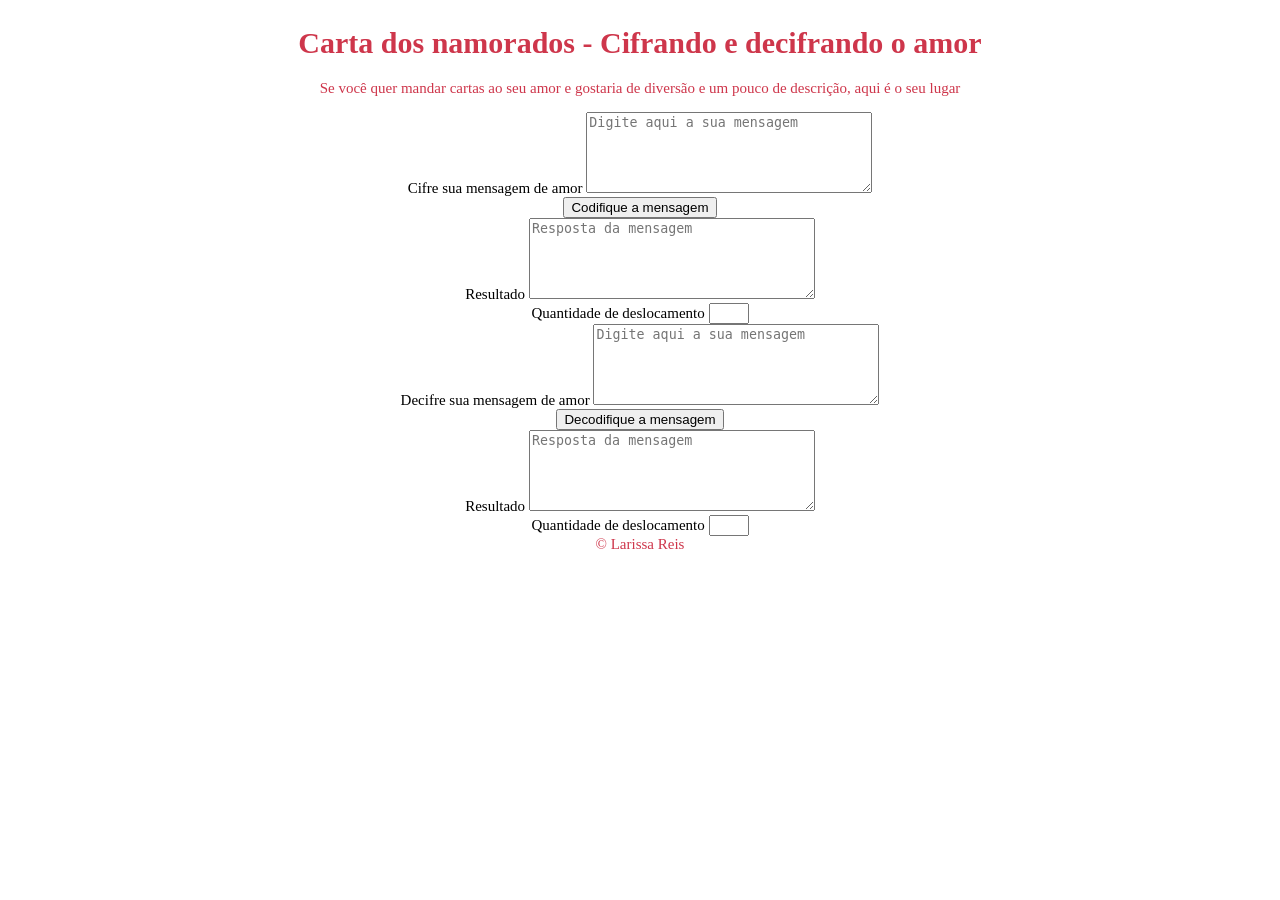
==== src/index.html @ 29d7477f "commit primeiras alterações" ====
<!DOCTYPE html>
<html>
  <head>
    <meta charset="utf-8">
    <title>Caesar Cipher</title>
    <link rel="stylesheet" href="style.css" />
  </head>
 <body>
    <header>
    <h1>Carta dos namorados - Cifrando e decifrando o amor</h1>
    <p>Se você quer mandar cartas ao seu amor e gostaria de diversão e um pouco de descrição, aqui é o seu lugar</p>
    
    </header>

    <main>
<div class="cifrar">
    <label for="cifrar">Cifre sua mensagem de amor</label>
    <textarea id="cifrar" name="cifrar" rows="5" cols="33" placeholder="Digite aqui a sua mensagem"></textarea>
</div>

<div class="button">
    <button id="button1" value="Codifique">Codifique a mensagem</button>
</div>
<div class="result">
    <label for="resultado">Resultado</label>
    <textarea id="resultado1" name="resultado1" rows="5" cols="33" placeholder="Resposta da mensagem"></textarea>
</div>
<div class="offset">
    <label for="number">Quantidade de deslocamento</label>
    <input type="number" id="deslocamento" name="deslocamento" min="01" max="02">
</div>

<div class="decifrar">
    <label for="decifrar">Decifre sua mensagem de amor</label>
    <textarea id="decifrar" name="decifrar" rows="5" cols="33" placeholder="Digite aqui a sua mensagem"></textarea>
</div>

<div class="button">
    <button id="button2" value="Decodifique">Decodifique a mensagem</button>
</div>
<div class="result">
    <label for="resultado2">Resultado</label>
    <textarea id="resultado2" name="resultado2" rows="5" cols="33" placeholder="Resposta da mensagem"></textarea>
</div>
<div class="offset">
    <label for="number">Quantidade de deslocamento</label>
    <input type="number" id="deslocamento" name="deslocamento" min="01" max="02">
</div>
    </main>



<footer>
  
  &copy Larissa Reis

</footer>
    <script src="index.js" type="module"></script>
    </html>
</body>
</html>
---- src/style.css ----
body{
    background-image: url(C:/Users/lalah/Documents/Corações.png); 
    height: 100%;;
    background-size: 100%;
    font-family: cursive;
    font-size: 15px;
    background-repeat: no-repeat;
    margin: 2%;
    text-align: center;
    color: rgb(206, 54, 75);
}
main{
    color: black;
}
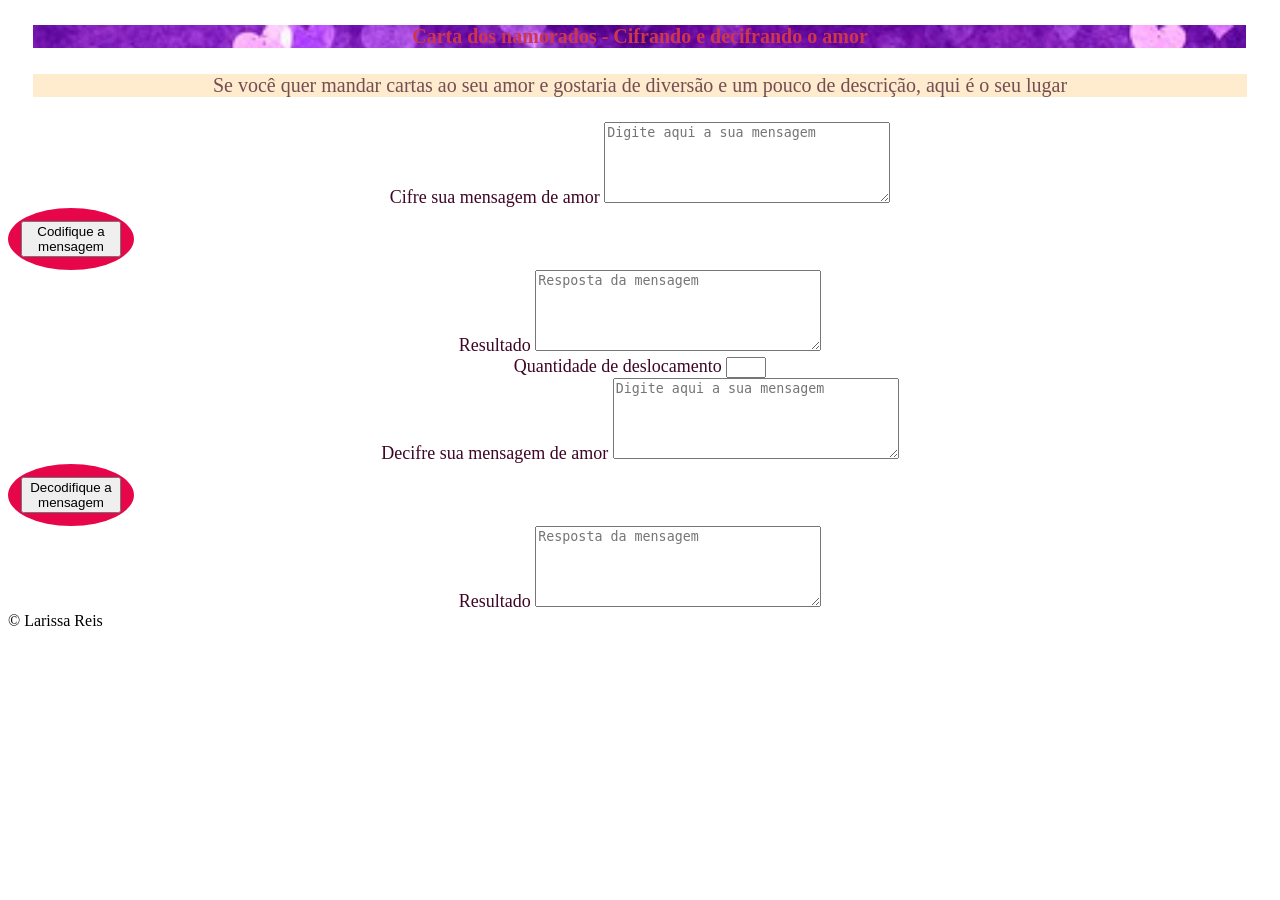
==== commit f93fefeb: "Novas alterações" ====
--- a/src/index.html
+++ b/src/index.html
@@ -7,45 +7,42 @@
   </head>
  <body>
     <header>
-    <h1>Carta dos namorados - Cifrando e decifrando o amor</h1>
-    <p>Se você quer mandar cartas ao seu amor e gostaria de diversão e um pouco de descrição, aqui é o seu lugar</p>
+    <h1 class = "body">Carta dos namorados - Cifrando e decifrando o amor</h1>
+    <p class = "body2">Se você quer mandar cartas ao seu amor e gostaria de diversão e um pouco de descrição, aqui é o seu lugar</p>
     
     </header>
 
-    <main>
+    <main class = "meio">
 <div class="cifrar">
     <label for="cifrar">Cifre sua mensagem de amor</label>
-    <textarea id="cifrar" name="cifrar" rows="5" cols="33" placeholder="Digite aqui a sua mensagem"></textarea>
+    <textarea id="cifrar" class= "cifrar" name="cifrar" rows="5" cols="33" placeholder="Digite aqui a sua mensagem"></textarea>
 </div>
 
 <div class="button">
-    <button id="button1" value="Codifique">Codifique a mensagem</button>
+    <button id="button1" class= "cifrar" value="Codifique">Codifique a mensagem</button>
 </div>
 <div class="result">
-    <label for="resultado">Resultado</label>
-    <textarea id="resultado1" name="resultado1" rows="5" cols="33" placeholder="Resposta da mensagem"></textarea>
+    <label for="resultado1">Resultado</label>
+    <textarea id="resultado1" class= "cifrar" name="resultado1" rows="5" cols="33" placeholder="Resposta da mensagem"></textarea>
 </div>
 <div class="offset">
     <label for="number">Quantidade de deslocamento</label>
-    <input type="number" id="deslocamento" name="deslocamento" min="01" max="02">
+    <input type="number" class= "cifrar" id="deslocamento" name="deslocamento" min="01" max="01">
 </div>
 
 <div class="decifrar">
     <label for="decifrar">Decifre sua mensagem de amor</label>
-    <textarea id="decifrar" name="decifrar" rows="5" cols="33" placeholder="Digite aqui a sua mensagem"></textarea>
+    <textarea id="decifrar" class= "decifrar" name="decifrar" rows="5" cols="33" placeholder="Digite aqui a sua mensagem"></textarea>
 </div>
 
-<div class="button">
-    <button id="button2" value="Decodifique">Decodifique a mensagem</button>
+<div class="button2">
+    <button id="button2" value="Decodifique" class= "decifrar">Decodifique a mensagem</button>
 </div>
-<div class="result">
+<div class="result2">
     <label for="resultado2">Resultado</label>
-    <textarea id="resultado2" name="resultado2" rows="5" cols="33" placeholder="Resposta da mensagem"></textarea>
+    <textarea id="resultado2" class= "decifrar" name="resultado2" rows="5" cols="33" placeholder="Resposta da mensagem"></textarea>
 </div>
-<div class="offset">
-    <label for="number">Quantidade de deslocamento</label>
-    <input type="number" id="deslocamento" name="deslocamento" min="01" max="02">
-</div>
+
     </main>
 
 
--- a/src/style.css
+++ b/src/style.css
@@ -1,14 +1,55 @@
-body{
-    background-image: url(C:/Users/lalah/Documents/Corações.png); 
-    height: 100%;;
+.body{
+   
+    background-image: url(../hearts.jpg);
     background-size: 100%;
     font-family: cursive;
-    font-size: 15px;
+    font-size: 20px;
     background-repeat: no-repeat;
     margin: 2%;
     text-align: center;
     color: rgb(206, 54, 75);
 }
-main{
-    color: black;
-}+.body2{
+    background-size: 100%;
+    font-family: cursive;
+    font-size: 20px;
+    margin: 2%;
+    text-align: center;
+    color: rgb(116, 78, 83);
+    background-color: blanchedalmond;
+}
+.meio{
+    font-size: 18px;
+    text-align: center;
+    color:rgb(63, 6, 37)
+   
+    
+}
+.button{
+    text-align: center;
+	border-radius: 30%;
+    padding: 10px;
+    background-color: rgb(231, 6, 74);
+    border-radius: 50%;
+    color:rgb(231, 6, 74) ;
+	border-style: solid;
+    width: 100px
+    
+}
+.button2{
+    text-align: center;
+    border-radius: 30%;
+    padding: 10px;
+    background-color: rgb(231, 6, 74);
+    border-radius: 50%;
+    color:rgb(231, 6, 74) ;
+	border-style: solid;
+    width: 100px
+}
+
+
+
+
+
+
+
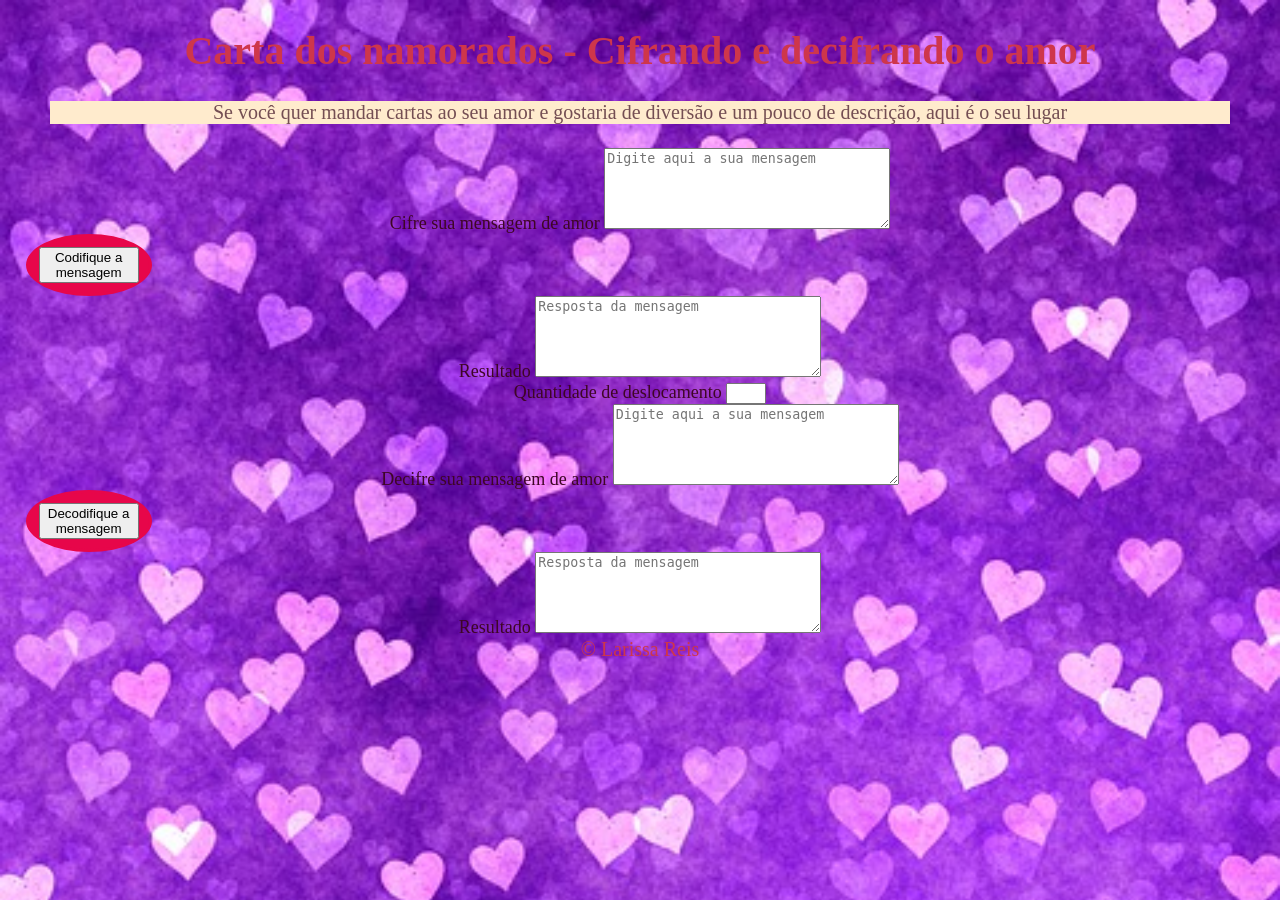
==== commit 74689936: "Novas alterações2" ====
--- a/src/index.html
+++ b/src/index.html
@@ -7,8 +7,8 @@
   </head>
  <body>
     <header>
-    <h1 class = "body">Carta dos namorados - Cifrando e decifrando o amor</h1>
-    <p class = "body2">Se você quer mandar cartas ao seu amor e gostaria de diversão e um pouco de descrição, aqui é o seu lugar</p>
+    <h1>Carta dos namorados - Cifrando e decifrando o amor</h1>
+    <p class ="body2">Se você quer mandar cartas ao seu amor e gostaria de diversão e um pouco de descrição, aqui é o seu lugar</p>
     
     </header>
 
@@ -23,7 +23,7 @@
 </div>
 <div class="result">
     <label for="resultado1">Resultado</label>
-    <textarea id="resultado1" class= "cifrar" name="resultado1" rows="5" cols="33" placeholder="Resposta da mensagem"></textarea>
+    <textarea id="Resultado1" class= "cifrar" name="resultado1" rows="5" cols="33" placeholder="Resposta da mensagem"></textarea>
 </div>
 <div class="offset">
     <label for="number">Quantidade de deslocamento</label>
@@ -40,7 +40,7 @@
 </div>
 <div class="result2">
     <label for="resultado2">Resultado</label>
-    <textarea id="resultado2" class= "decifrar" name="resultado2" rows="5" cols="33" placeholder="Resposta da mensagem"></textarea>
+    <textarea id="Resultado2" class= "decifrar" name="resultado2" rows="5" cols="33" placeholder="Resposta da mensagem"></textarea>
 </div>
 
     </main>
--- a/src/style.css
+++ b/src/style.css
@@ -1,6 +1,6 @@
-.body{
+body{
    
-    background-image: url(../hearts.jpg);
+    background-image: url(hearts.jpg);
     background-size: 100%;
     font-family: cursive;
     font-size: 20px;
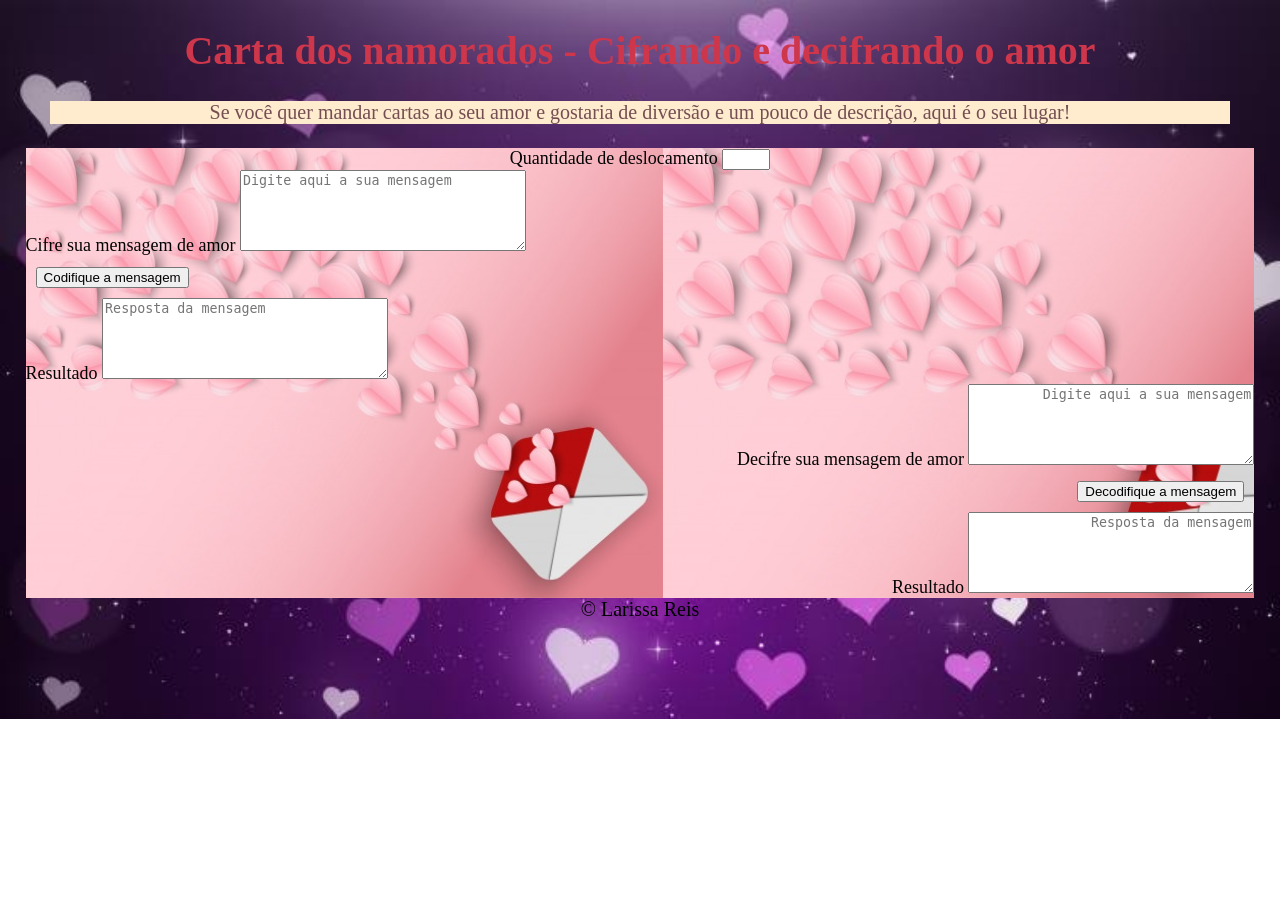
==== commit 58d79bac: "Novas alterações 3" ====
--- a/src/index.html
+++ b/src/index.html
@@ -8,11 +8,15 @@
  <body>
     <header>
     <h1>Carta dos namorados - Cifrando e decifrando o amor</h1>
-    <p class ="body2">Se você quer mandar cartas ao seu amor e gostaria de diversão e um pouco de descrição, aqui é o seu lugar</p>
+    <p class ="body2">Se você quer mandar cartas ao seu amor e gostaria de diversão e um pouco de descrição, aqui é o seu lugar!</p>
     
     </header>
 
     <main class = "meio">
+<div class="offset">
+    <label for="number">Quantidade de deslocamento</label>
+    <input type="number" class= "cifrar" id="deslocamento" name="deslocamento" min="01" max="26">
+    </div>
 <div class="cifrar">
     <label for="cifrar">Cifre sua mensagem de amor</label>
     <textarea id="cifrar" class= "cifrar" name="cifrar" rows="5" cols="33" placeholder="Digite aqui a sua mensagem"></textarea>
@@ -25,10 +29,7 @@
     <label for="resultado1">Resultado</label>
     <textarea id="Resultado1" class= "cifrar" name="resultado1" rows="5" cols="33" placeholder="Resposta da mensagem"></textarea>
 </div>
-<div class="offset">
-    <label for="number">Quantidade de deslocamento</label>
-    <input type="number" class= "cifrar" id="deslocamento" name="deslocamento" min="01" max="01">
-</div>
+
 
 <div class="decifrar">
     <label for="decifrar">Decifre sua mensagem de amor</label>
--- a/src/style.css
+++ b/src/style.css
@@ -1,6 +1,6 @@
 body{
    
-    background-image: url(hearts.jpg);
+    background-image: url(heart.jpeg);
     background-size: 100%;
     font-family: cursive;
     font-size: 20px;
@@ -8,6 +8,7 @@
     margin: 2%;
     text-align: center;
     color: rgb(206, 54, 75);
+    
 }
 .body2{
     background-size: 100%;
@@ -21,35 +22,46 @@
 .meio{
     font-size: 18px;
     text-align: center;
-    color:rgb(63, 6, 37)
-   
+    background-image: url(carta.jpg);
+    background-size: contain;
+    color:rgba(0, 0, 0, 0.993)
+
+}
+.cifrar{
+    text-align: left;
+}
+
+.button{
+    text-align: left;
+	border-radius: 30%;
+    padding: 10px;
+}
+    
+.result{
+    text-align: left;
+}
+.decifrar{
+    text-align: right;
+}
+.button2{
+    text-align: right;
+    border-radius: 30%;
+    padding: 10px;
     
 }
-.button{
-    text-align: center;
-	border-radius: 30%;
-    padding: 10px;
-    background-color: rgb(231, 6, 74);
+.result2{
+    text-align: right;
+}
+
+footer{
+    color: black;
+}
+
+/*background-color: rgb(231, 6, 74);
     border-radius: 50%;
     color:rgb(231, 6, 74) ;
 	border-style: solid;
     width: 100px
-    
-}
-.button2{
-    text-align: center;
-    border-radius: 30%;
-    padding: 10px;
-    background-color: rgb(231, 6, 74);
-    border-radius: 50%;
-    color:rgb(231, 6, 74) ;
-	border-style: solid;
-    width: 100px
-}
 
 
 
-
-
-
-
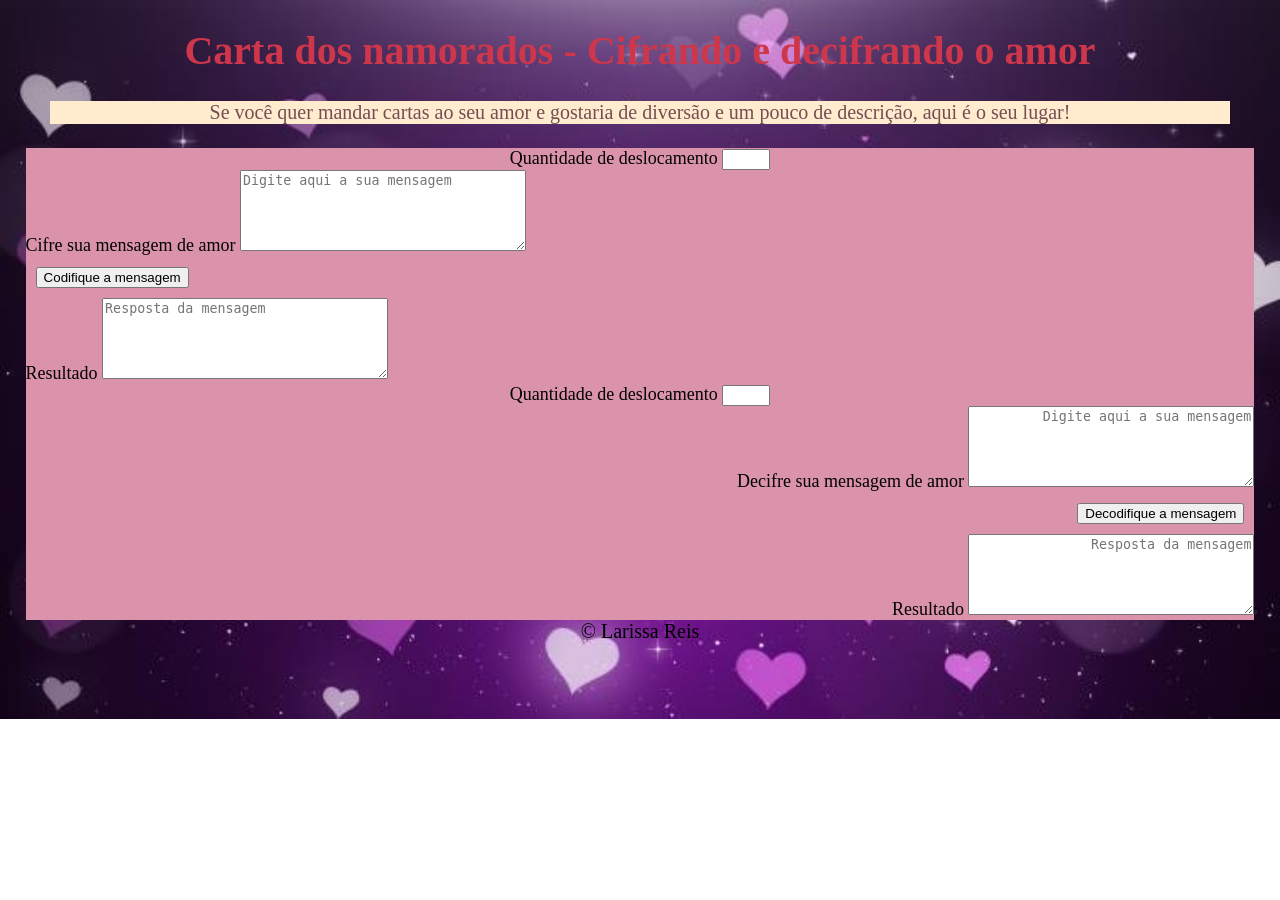
==== commit 2a469cb2: "Novas alterações 4" ====
--- a/src/index.html
+++ b/src/index.html
@@ -29,13 +29,16 @@
     <label for="resultado1">Resultado</label>
     <textarea id="Resultado1" class= "cifrar" name="resultado1" rows="5" cols="33" placeholder="Resposta da mensagem"></textarea>
 </div>
-
-
+</section>
+<div class="offset">
+    <label for="number">Quantidade de deslocamento</label>
+    <input type="number" class= "cifrar" id="deslocamento2" name="deslocamento" min="01" max="26">
+    </div>
 <div class="decifrar">
     <label for="decifrar">Decifre sua mensagem de amor</label>
     <textarea id="decifrar" class= "decifrar" name="decifrar" rows="5" cols="33" placeholder="Digite aqui a sua mensagem"></textarea>
 </div>
-
+</section>
 <div class="button2">
     <button id="button2" value="Decodifique" class= "decifrar">Decodifique a mensagem</button>
 </div>
--- a/src/style.css
+++ b/src/style.css
@@ -19,18 +19,17 @@
     color: rgb(116, 78, 83);
     background-color: blanchedalmond;
 }
+
 .meio{
-    font-size: 18px;
-    text-align: center;
-    background-image: url(carta.jpg);
-    background-size: contain;
-    color:rgba(0, 0, 0, 0.993)
-
-}
-.cifrar{
-    text-align: left;
+font-size: 18px;
+text-align: center;
+background-color: rgb(218, 147, 171);
+color:rgba(0, 0, 0, 0.993)
 }
 
+.cifrar{
+  text-align: left;  
+}
 .button{
     text-align: left;
 	border-radius: 30%;
@@ -40,6 +39,7 @@
 .result{
     text-align: left;
 }
+
 .decifrar{
     text-align: right;
 }
@@ -57,11 +57,4 @@
     color: black;
 }
 
-/*background-color: rgb(231, 6, 74);
-    border-radius: 50%;
-    color:rgb(231, 6, 74) ;
-	border-style: solid;
-    width: 100px
 
-
-
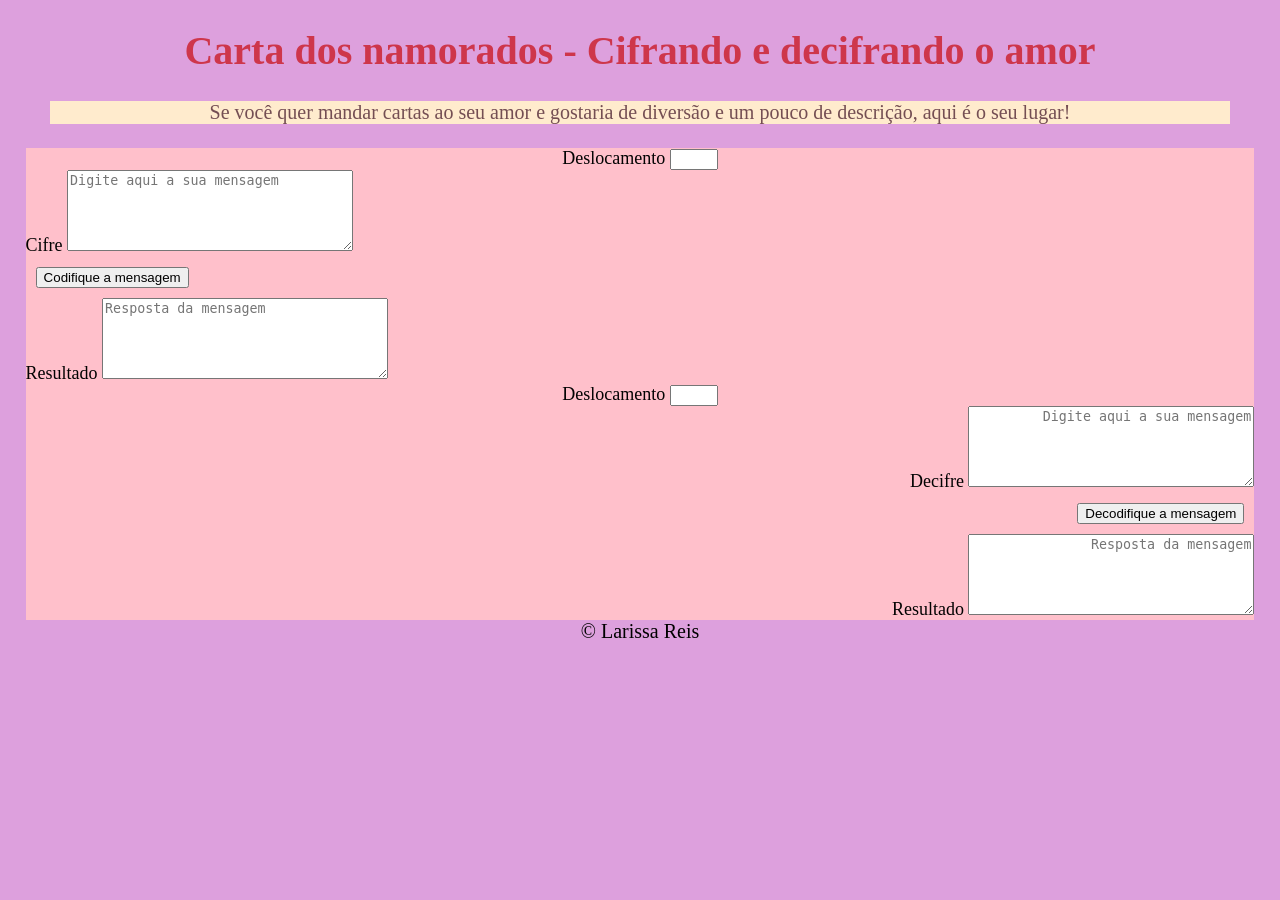
==== commit e2522ae1: "ALterações no cypher" ====
--- a/src/index.html
+++ b/src/index.html
@@ -11,14 +11,13 @@
     <p class ="body2">Se você quer mandar cartas ao seu amor e gostaria de diversão e um pouco de descrição, aqui é o seu lugar!</p>
     
     </header>
-
     <main class = "meio">
 <div class="offset">
-    <label for="number">Quantidade de deslocamento</label>
+    <label for="number">Deslocamento</label>
     <input type="number" class= "cifrar" id="deslocamento" name="deslocamento" min="01" max="26">
     </div>
 <div class="cifrar">
-    <label for="cifrar">Cifre sua mensagem de amor</label>
+    <label for="cifrar">Cifre</label>
     <textarea id="cifrar" class= "cifrar" name="cifrar" rows="5" cols="33" placeholder="Digite aqui a sua mensagem"></textarea>
 </div>
 
@@ -29,16 +28,14 @@
     <label for="resultado1">Resultado</label>
     <textarea id="Resultado1" class= "cifrar" name="resultado1" rows="5" cols="33" placeholder="Resposta da mensagem"></textarea>
 </div>
-</section>
 <div class="offset">
-    <label for="number">Quantidade de deslocamento</label>
+    <label for="number">Deslocamento</label>
     <input type="number" class= "cifrar" id="deslocamento2" name="deslocamento" min="01" max="26">
     </div>
 <div class="decifrar">
-    <label for="decifrar">Decifre sua mensagem de amor</label>
+    <label for="decifrar">Decifre</label>
     <textarea id="decifrar" class= "decifrar" name="decifrar" rows="5" cols="33" placeholder="Digite aqui a sua mensagem"></textarea>
 </div>
-</section>
 <div class="button2">
     <button id="button2" value="Decodifique" class= "decifrar">Decodifique a mensagem</button>
 </div>
--- a/src/style.css
+++ b/src/style.css
@@ -1,7 +1,6 @@
 body{
    
-    background-image: url(heart.jpeg);
-    background-size: 100%;
+    background-color: #DDA0DD;
     font-family: cursive;
     font-size: 20px;
     background-repeat: no-repeat;
@@ -10,6 +9,7 @@
     color: rgb(206, 54, 75);
     
 }
+
 .body2{
     background-size: 100%;
     font-family: cursive;
@@ -23,7 +23,7 @@
 .meio{
 font-size: 18px;
 text-align: center;
-background-color: rgb(218, 147, 171);
+background-color: #FFC0CB;
 color:rgba(0, 0, 0, 0.993)
 }
 
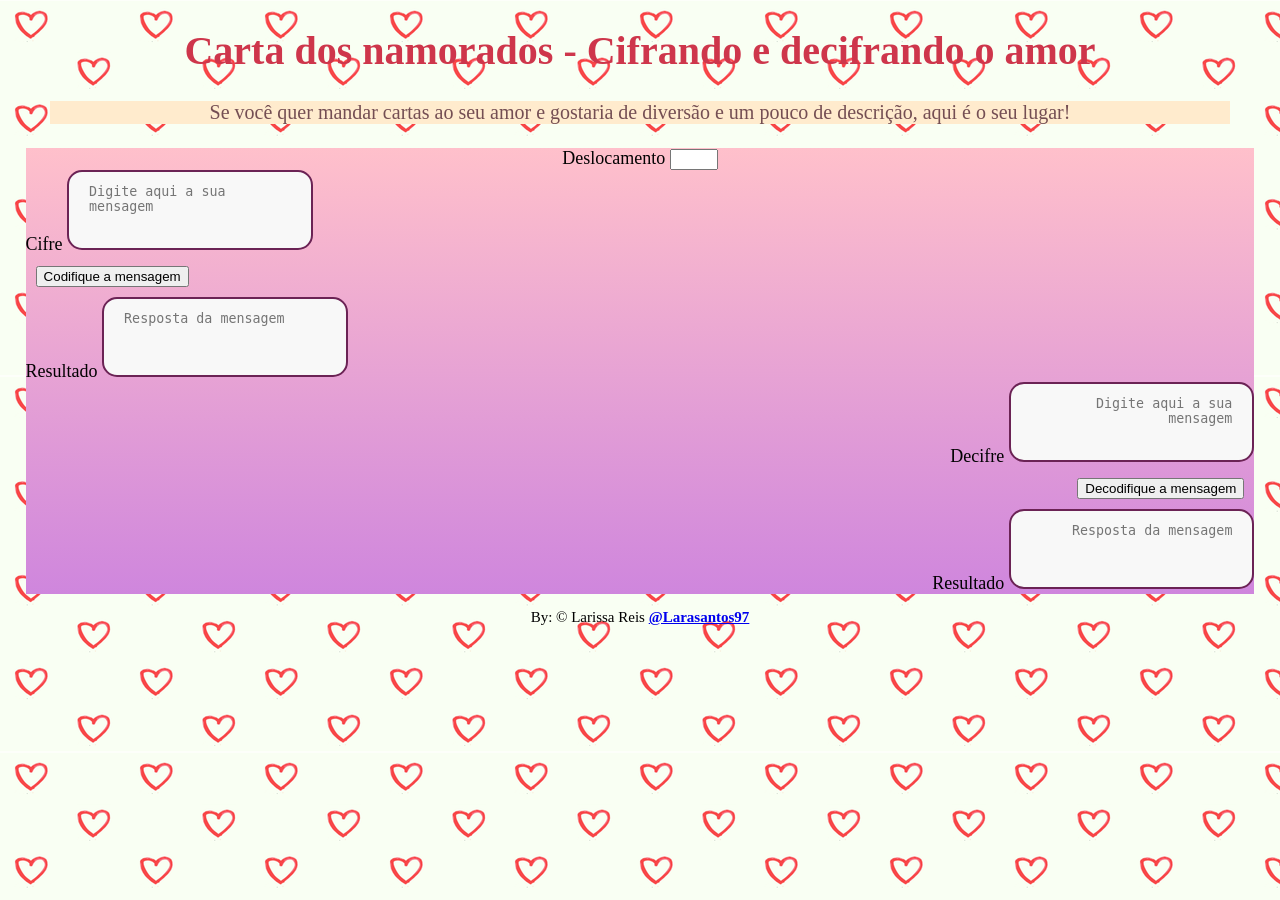
==== commit 6b5c2f23: "Fase final" ====
--- a/src/index.html
+++ b/src/index.html
@@ -28,10 +28,6 @@
     <label for="resultado1">Resultado</label>
     <textarea id="Resultado1" class= "cifrar" name="resultado1" rows="5" cols="33" placeholder="Resposta da mensagem"></textarea>
 </div>
-<div class="offset">
-    <label for="number">Deslocamento</label>
-    <input type="number" class= "cifrar" id="deslocamento2" name="deslocamento" min="01" max="26">
-    </div>
 <div class="decifrar">
     <label for="decifrar">Decifre</label>
     <textarea id="decifrar" class= "decifrar" name="decifrar" rows="5" cols="33" placeholder="Digite aqui a sua mensagem"></textarea>
@@ -50,7 +46,11 @@
 
 <footer>
   
-  &copy Larissa Reis
+  <p> By: &copy Larissa Reis
+ <a href="https://github.com/Larasantos97" target="_blank">
+     <strong class = "github">@Larasantos97</strong></a>
+ 
+</p>
 
 </footer>
     <script src="index.js" type="module"></script>
--- a/src/style.css
+++ b/src/style.css
@@ -1,15 +1,24 @@
 body{
-   
-    background-color: #DDA0DD;
+    background-image: url("heart.png");
+    
     font-family: cursive;
     font-size: 20px;
-    background-repeat: no-repeat;
+    background-repeat: repeat;
     margin: 2%;
     text-align: center;
     color: rgb(206, 54, 75);
     
 }
-
+textarea {
+    width: 20%;
+    height: 80px;
+    padding: 12px 20px;
+    box-sizing: border-box;
+    border: 2px solid rgb(107, 35, 85);
+    border-radius: 15px;
+    background-color: #f8f8f8;
+    resize: none;
+  }
 .body2{
     background-size: 100%;
     font-family: cursive;
@@ -23,9 +32,10 @@
 .meio{
 font-size: 18px;
 text-align: center;
-background-color: #FFC0CB;
+background: linear-gradient(#FFC0CB, rgb(207, 134, 221));
 color:rgba(0, 0, 0, 0.993)
 }
+
 
 .cifrar{
   text-align: left;  
@@ -54,6 +64,7 @@
 }
 
 footer{
+    font-size: 15px;
     color: black;
 }
 
